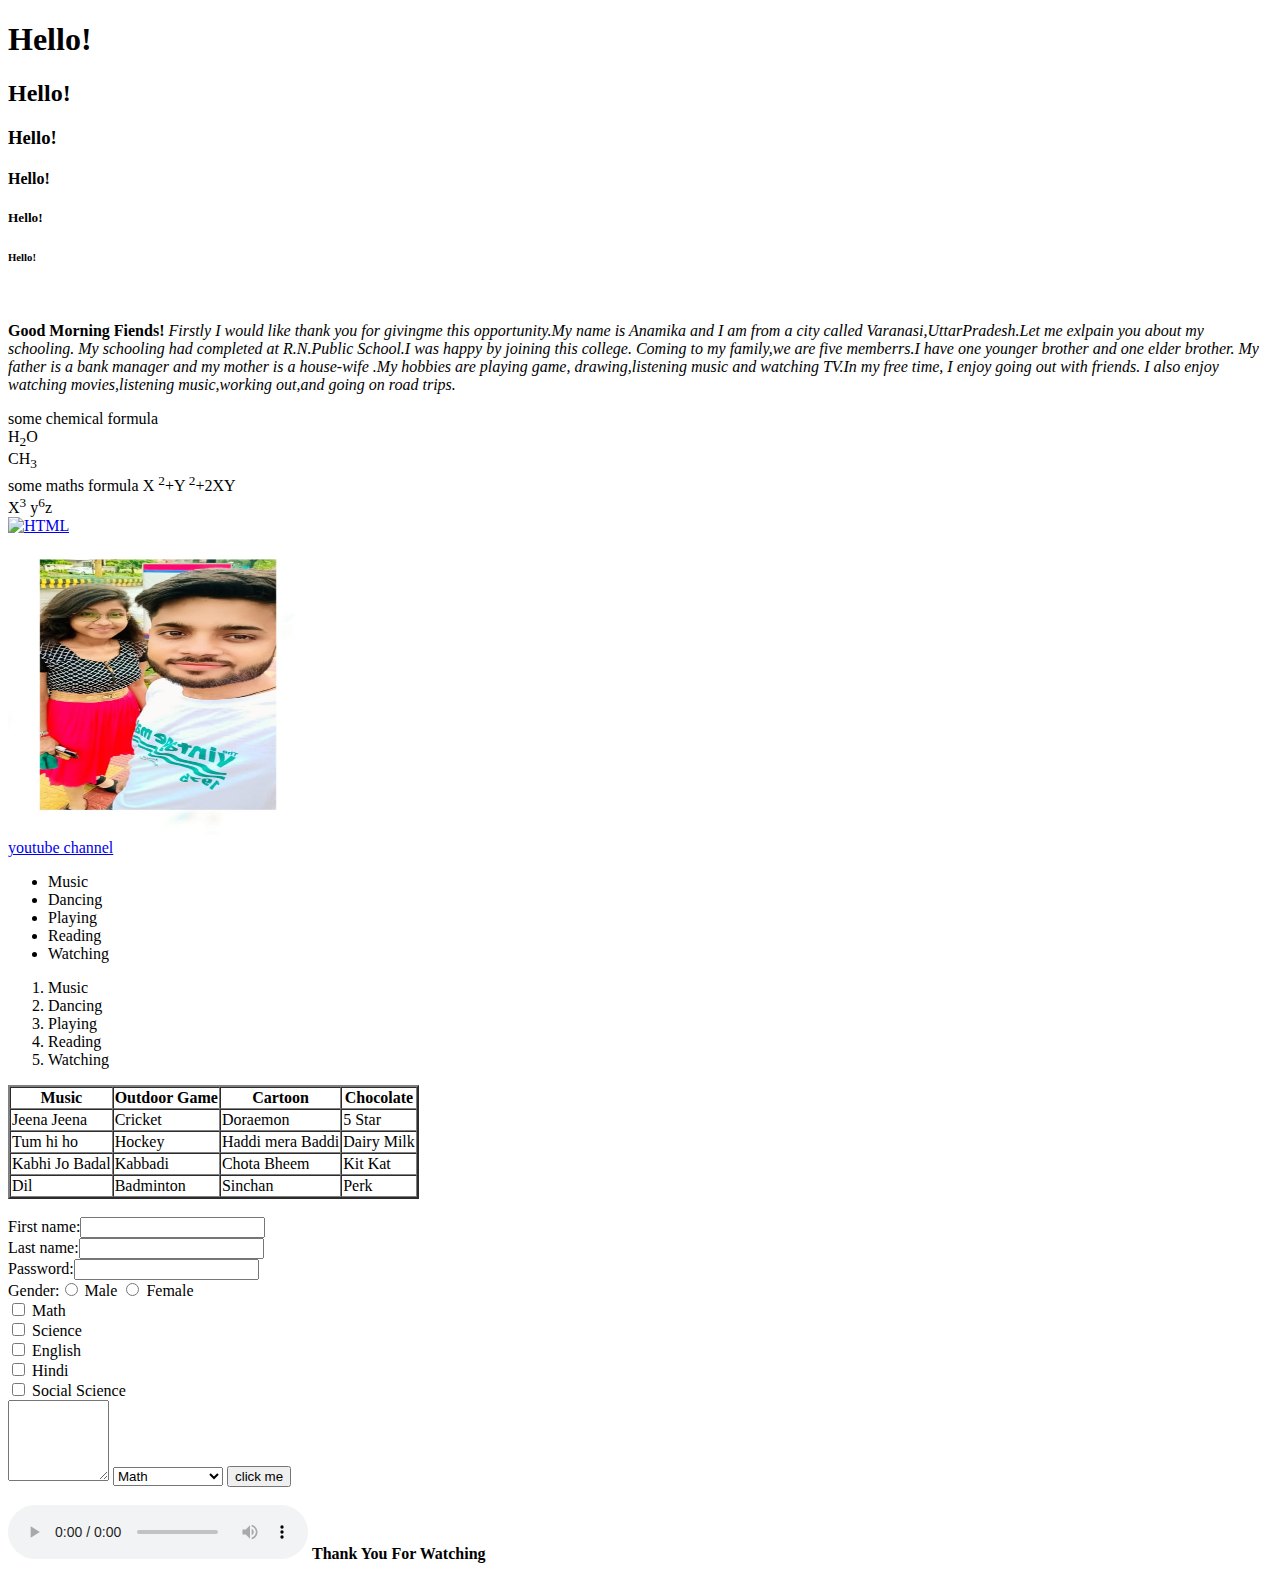
==== index.html @ 485284c7 "project setup" ====
<!DOCTYPE html>
<html lang="en">
<head>
    <meta charset="UTF-8">
    <meta http-equiv="X-UA-Compatible" content="IE=edge">
    <meta name="viewport" content="width=device-width, initial-scale=1.0">
    <title>My First Program In HTML</title>
    <link rel="stylesheet" href="./sytle.css">
<link rel="stylesheet" href="style.css">
</head>
<body> 
    <b>
    <h1>Hello! </h1>
    <h2>Hello!</h2>
    <h3>Hello!</h3>
    <h4>Hello!</h4>
    <h5>Hello!</h5>
    <h6>Hello!</h6>
    </b> <br>
   <p> 

    <b>Good Morning  Fiends!</b>

    <i>
         Firstly I would like thank you for givingme this opportunity.My name is Anamika and 
        I am from a city called Varanasi,UttarPradesh.Let me exlpain you about  my schooling.
        My schooling  had completed at R.N.Public School.I was happy by joining this college.
        Coming to my family,we are five memberrs.I have one younger brother and one elder brother.
        My father is a bank manager and my mother is a house-wife .My hobbies are playing game,
        drawing,listening music and watching TV.In my free time, I enjoy going  out with friends.
        I also enjoy watching movies,listening music,working out,and going on road trips.
    
    </i>

    </p>

     some chemical formula <br>
     H<sub>2</sub>O <br>
     CH<sub>3</sub> <br>

     some maths formula
     X <sup>2</sup>+Y <sup>2</sup>+2XY <br>
     X<sup>3</sup> y<sup>6</sup>z <br>

     <a href="https://www.google.com"> <img src="images/html.png" alt="HTML" height="150px" width="150px"></a><br>
     <a href="about.html"><img class="love" src="IMG-20220724-WA0036.jpg" alt="CSS" height="150px" width="150px"></a><br>
     <a href="https://www.youtube.com/" target="blank">youtube channel</a><br>

     <ul .type="circle">
        <li>Music</li>
        <li>Dancing</li>
        <li>Playing</li>
        <li>Reading</li>
        <li>Watching</li>
     </ul>
     <ol type="1" starting="1">
        <li>Music</li>
        <li>Dancing</li>
        <li>Playing</li>
        <li>Reading</li>
        <li>Watching</li>
     </ol>

     <table border="2" cellspacing="0">
        <tr>
              <th>Music</th>
              <th> Outdoor Game</th>
              <th>Cartoon</th>
              <th>Chocolate</th>
        </tr>
        <tr>
             <td>Jeena Jeena</td>
             <td> Cricket</td>
             <td>Doraemon</td>
             <td>5 Star</td>
             
        </tr>
        <tr>
            </audio><td> Tum hi ho</td>
            <td> Hockey</td>
            <td> Haddi mera Baddi</td>
            <td> Dairy Milk</td>
        </tr>
        <tr>
            <td>Kabhi Jo Badal </td>
            <td>Kabbadi</td>
            <td>Chota Bheem</td>
            <td>Kit Kat</td>
        </tr>
        <tr>
            <td>Dil</td>
            <td>Badminton</td>
            <td>Sinchan</td>
            <td>Perk</td>
        </tr>
     </table>
    <br>
     <form action=" google.com">
        First name:<input type="text" value=""> <br>
        Last name:<input type="text" value=""> <br>
        Password:<input type="password" value=""> <br>
        Gender:<input type="radio" name="gender" value="male"> Male
               <input type="radio" name="gender" value="female"> Female <br>
               <input type="checkbox"  value="Math"> Math <br>
               <input type="checkbox"  value="Science"> Science<br>
               <input type="checkbox"  value="English"> English <br>
               <input type="checkbox"  value="Hindi"> Hindi <br>
               <input type="checkbox"  value="Social Science"> Social Science <br>
               <textarea cols="10" rows="5"></textarea>
               <select>
                <option value="Math">Math</option>
                <option value="Science">Science</option>
                <option value="English"> English</option>
                <option value="Hindi"> Hindi</option>
                <option value="Social Science">Social Science</option>
                </select>
                <input type="submit" value="click me"></input>
    </form><br>
    <audio controls >
        <source src="song.mp3" type="audio/mpeg">
    </audio>

    <b>Thank You For Watching</b>

</body>
</html>
---- style.css ----
.love{
    height: 300px;width: 300px;
    border-radius: 20px;
    
}
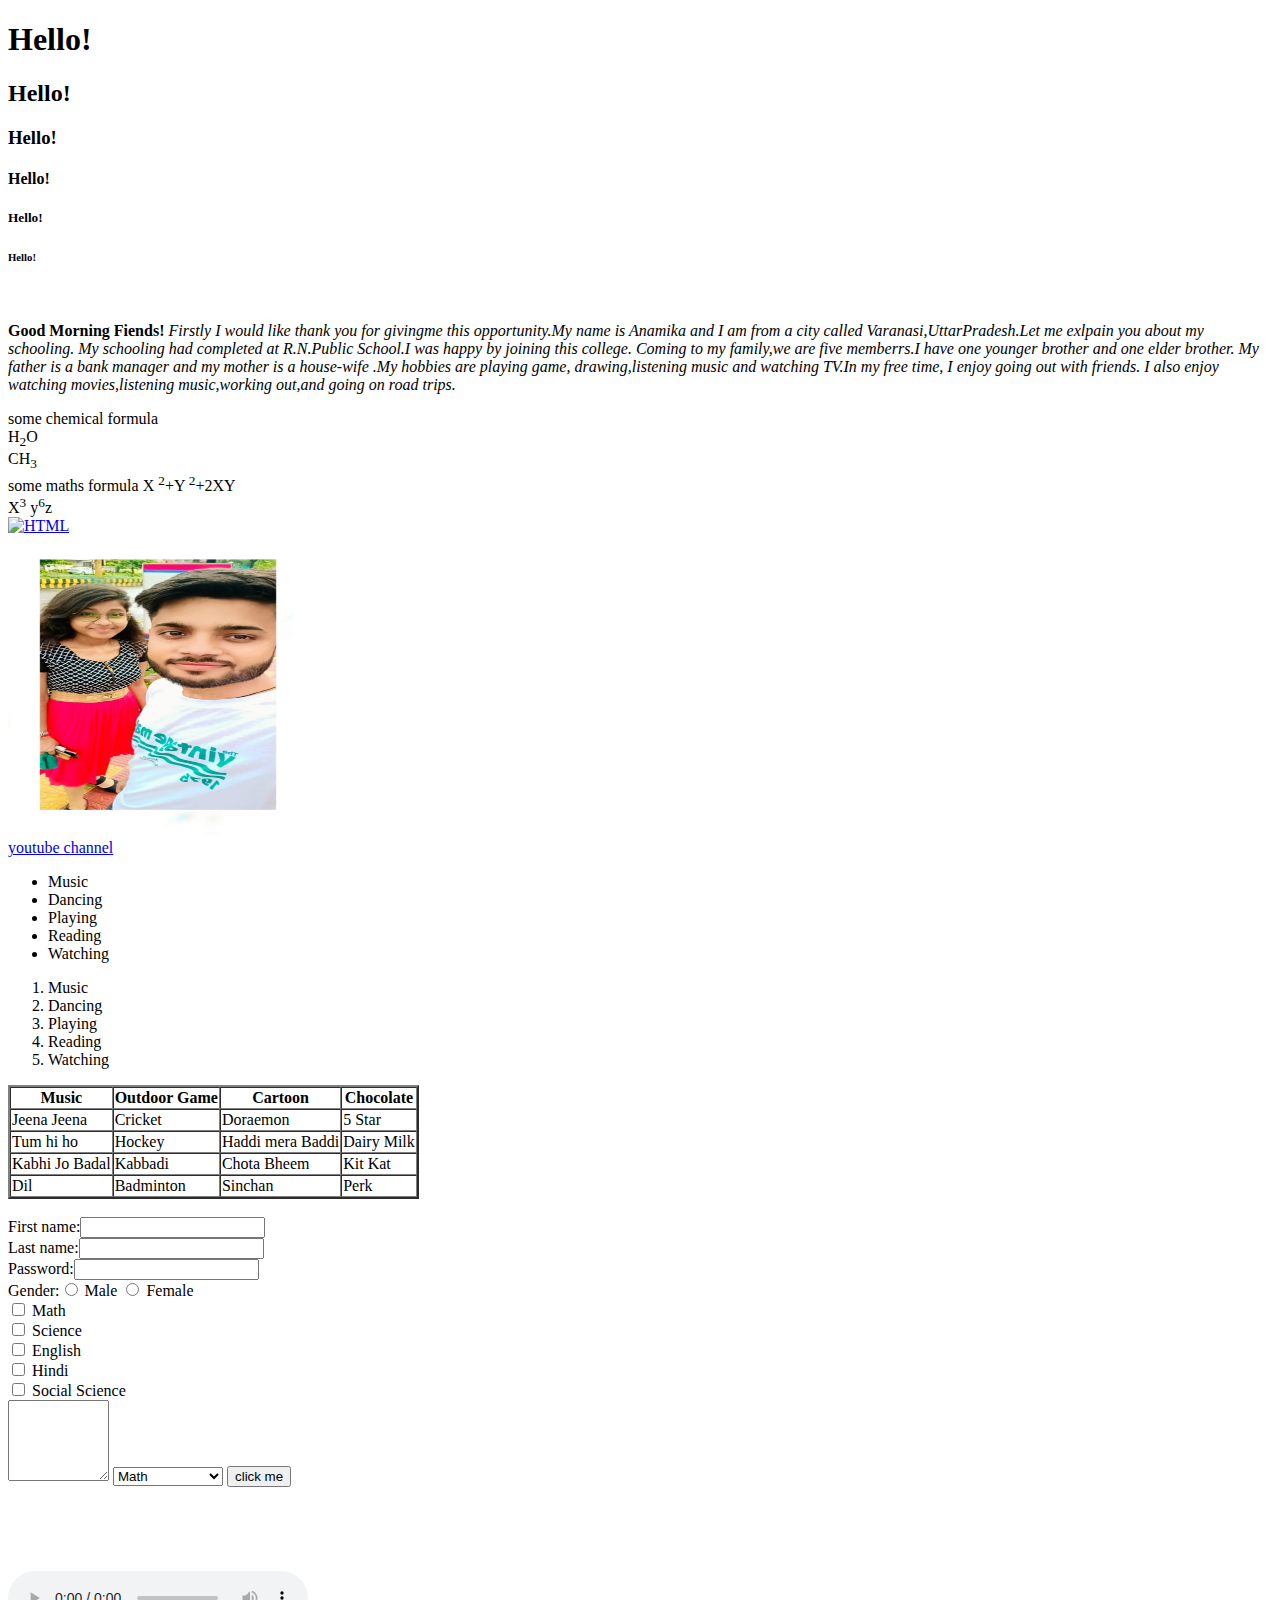
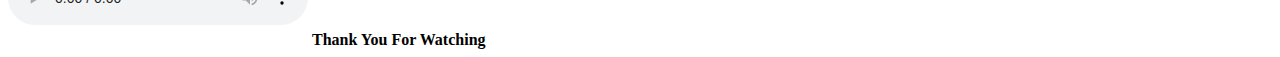
==== commit 1474a2e6: "index.html" ====
--- a/index.html
+++ b/index.html
@@ -93,9 +93,11 @@
             <td>Sinchan</td>
             <td>Perk</td>
         </tr>
+        
+        
      </table>
     <br>
-     <form action=" google.com">
+     <form action="git_commands.html" method="get">
         First name:<input type="text" value=""> <br>
         Last name:<input type="text" value=""> <br>
         Password:<input type="password" value=""> <br>
--- a/style.css
+++ b/style.css
@@ -1,5 +1,10 @@
 .love{
     height: 300px;width: 300px;
     border-radius: 20px;
-    
+
+}
+
+audio{
+    height: 100px;width: 300px;
+    padding: 20px 0 20px 0;
 }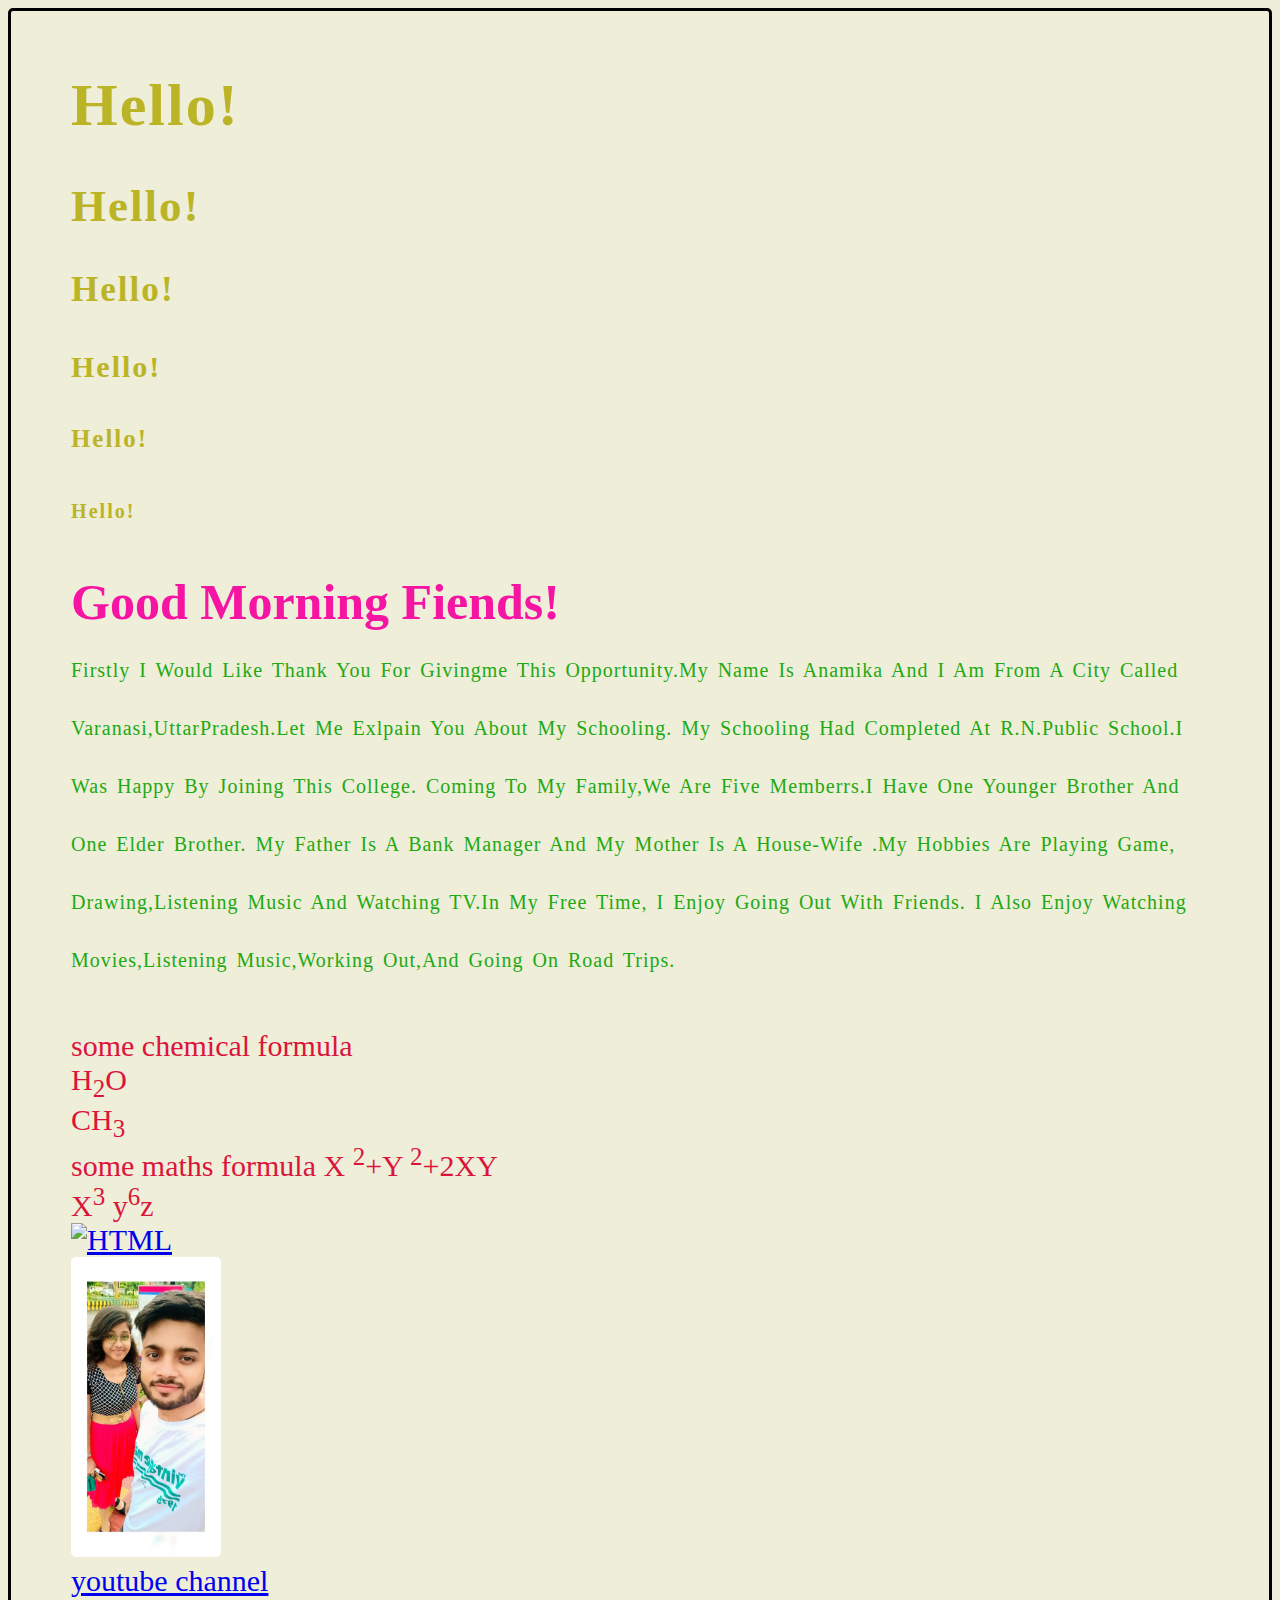
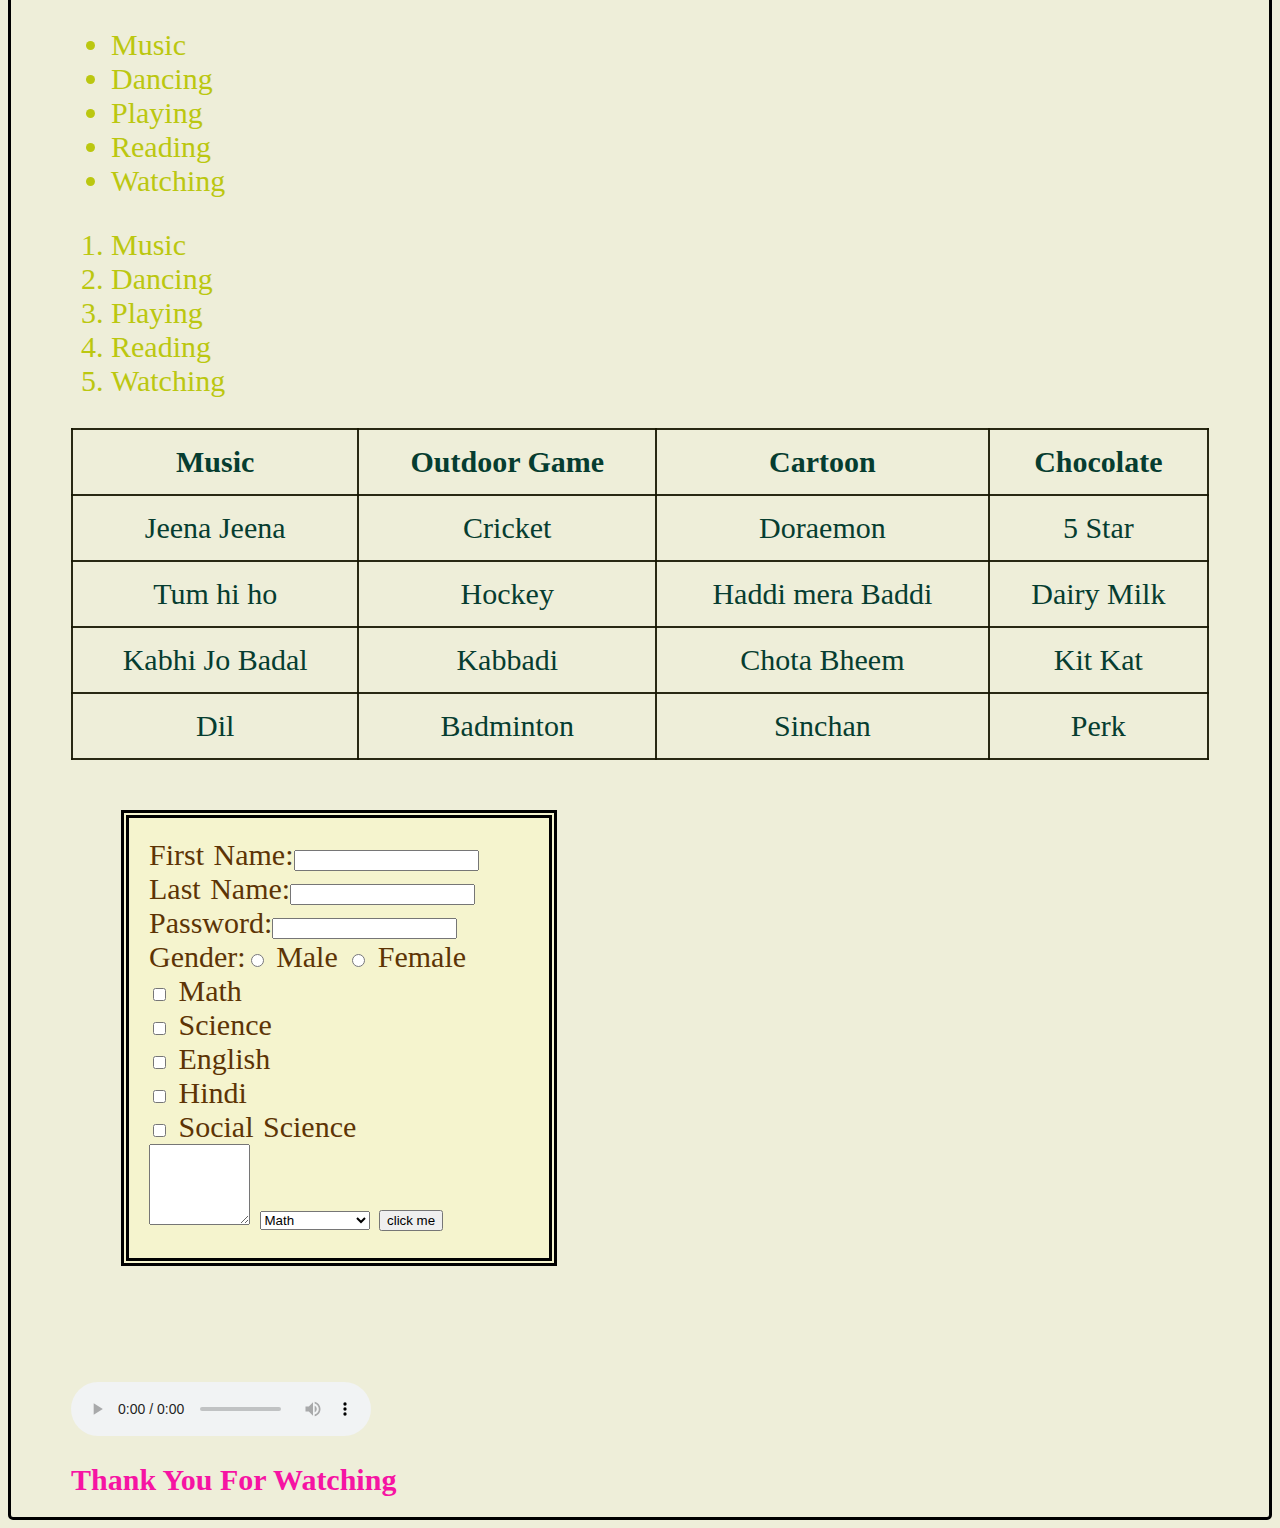
==== commit 862a05b8: "project setup" ====
--- a/index.html
+++ b/index.html
@@ -9,6 +9,7 @@
 <link rel="stylesheet" href="style.css">
 </head>
 <body> 
+
     <b>
     <h1>Hello! </h1>
     <h2>Hello!</h2>
@@ -16,10 +17,11 @@
     <h4>Hello!</h4>
     <h5>Hello!</h5>
     <h6>Hello!</h6>
-    </b> <br>
-   <p> 
+    </b> 
+   
+    <p> 
 
-    <b>Good Morning  Fiends!</b>
+    <b> Good Morning  Fiends!</b> <br>
 
     <i>
          Firstly I would like thank you for givingme this opportunity.My name is Anamika and 
@@ -41,18 +43,25 @@
      some maths formula
      X <sup>2</sup>+Y <sup>2</sup>+2XY <br>
      X<sup>3</sup> y<sup>6</sup>z <br>
+     
+     <div class="link">
 
      <a href="https://www.google.com"> <img src="images/html.png" alt="HTML" height="150px" width="150px"></a><br>
-     <a href="about.html"><img class="love" src="IMG-20220724-WA0036.jpg" alt="CSS" height="150px" width="150px"></a><br>
+     <a href="google.html"><img class="love" src="IMG-20220724-WA0036.jpg" alt="CSS" height="150px" width="150px"></a><br>
      <a href="https://www.youtube.com/" target="blank">youtube channel</a><br>
+     
+    </div>
 
-     <ul .type="circle">
+     <div class="list">
+    
+        <ul .type="circle">
         <li>Music</li>
         <li>Dancing</li>
         <li>Playing</li>
         <li>Reading</li>
         <li>Watching</li>
-     </ul>
+     </ul> 
+
      <ol type="1" starting="1">
         <li>Music</li>
         <li>Dancing</li>
@@ -60,6 +69,10 @@
         <li>Reading</li>
         <li>Watching</li>
      </ol>
+
+    </div>
+
+    <div class="table">
 
      <table border="2" cellspacing="0">
         <tr>
@@ -94,9 +107,12 @@
             <td>Perk</td>
         </tr>
         
-        
      </table>
-    <br>
+       
+    </div>
+
+    <div class="form">
+
      <form action="git_commands.html" method="get">
         First name:<input type="text" value=""> <br>
         Last name:<input type="text" value=""> <br>
@@ -117,12 +133,18 @@
                 <option value="Social Science">Social Science</option>
                 </select>
                 <input type="submit" value="click me"></input>
-    </form><br>
+    </form>
+
     <audio controls >
         <source src="song.mp3" type="audio/mpeg">
-    </audio>
+    </audio> 
+    
+     </div>
 
+    <div class="votes">
     <b>Thank You For Watching</b>
+
+     </div>
 
 </body>
 </html>
--- a/style.css
+++ b/style.css
@@ -1,10 +1,114 @@
-.love{
-    height: 300px;width: 300px;
-    border-radius: 20px;
-
+body{
+    background-color: rgb(238, 238, 217);
+    border-style: solid;
+    border-width: 3px;
+    border-color: black;
+    border-radius: 5px;
+    margin: 10px ,15px.10px,15px;
+    padding: 20px 60px 20px 60px ;
+    text-align: left;
+    font-size: 30px;
+    font-family: Georgia, 'Times New Roman', Times, serif;
+    color:crimson
+    
 }
 
+  link a {
+    text-decoration: none;
+    text-emphasis-color: black;
+    font-size: 25px;
+    font-family: 'Franklin Gothic Medium', 'Arial Narrow', Arial, sans-serif;
+     }
+
+   b {  color:rgb(246, 20, 163)
+
+     }
+
+
+   i{
+    font-size: 20px;
+    color: rgb(31, 169, 18);
+    font-style: normal;
+    text-align: center;
+     letter-spacing:1px;
+     word-spacing: 3px;
+     text-transform: capitalize;
+     font-family: Cambria, Cochin, Georgia, Times, 'Times New Roman', serif;
+     }
+
+    p{
+    font-size: 50px;
+    text-align: left;
+    }
+
+h1,h2,h3,h4,h5,h6{
+    color: rgb(188, 180, 39);
+   font-style:bold;
+   letter-spacing:2px;
+     word-spacing: 3px;
+    }
+
+   a hover{ background-color: rgb(213, 159, 240);
+        color: black;
+        font-size: 5px;
+     }
+
+   .list{
+    color:rgb(187, 199, 16) ;
+    font-family: 'Times New Roman', Times, serif; 
+  }
+
+  .love{
+    height: 300px;
+    width: 150px;
+    border-radius: 5px;
+    outline: 5px blue;
+
+    }
+
 audio{
+  
     height: 100px;width: 300px;
     padding: 20px 0 20px 0;
-}+    }
+
+   table, td, th {  
+    border: 2px solid rgba(21, 21, 0, 0.913);
+    text-align: center;
+    color: rgb(6, 61, 48);
+
+  }
+  
+  table {
+    border-collapse: collapse;
+    width: 100%;
+  }
+  
+  th, td {
+    padding: 15px;
+  }
+
+  form{
+    background-color: rgb(245, 244, 206);
+    border: 8px double black;
+    margin: 50px ;
+    width:380px;
+    height: 400px;
+    padding: 20px;
+    word-spacing: 2px;
+    color: rgb(93, 52, 5);
+    text-transform: capitalize
+    
+  }
+
+  .votes :hover  {
+    text-align: center;
+     letter-spacing:1px;
+     word-spacing: 3px;
+     background: black ;
+    color: white;
+
+    font-family: 'Gill Sans', 'Gill Sans MT', Calibri, 'Trebuchet MS', 
+
+   } 
+   